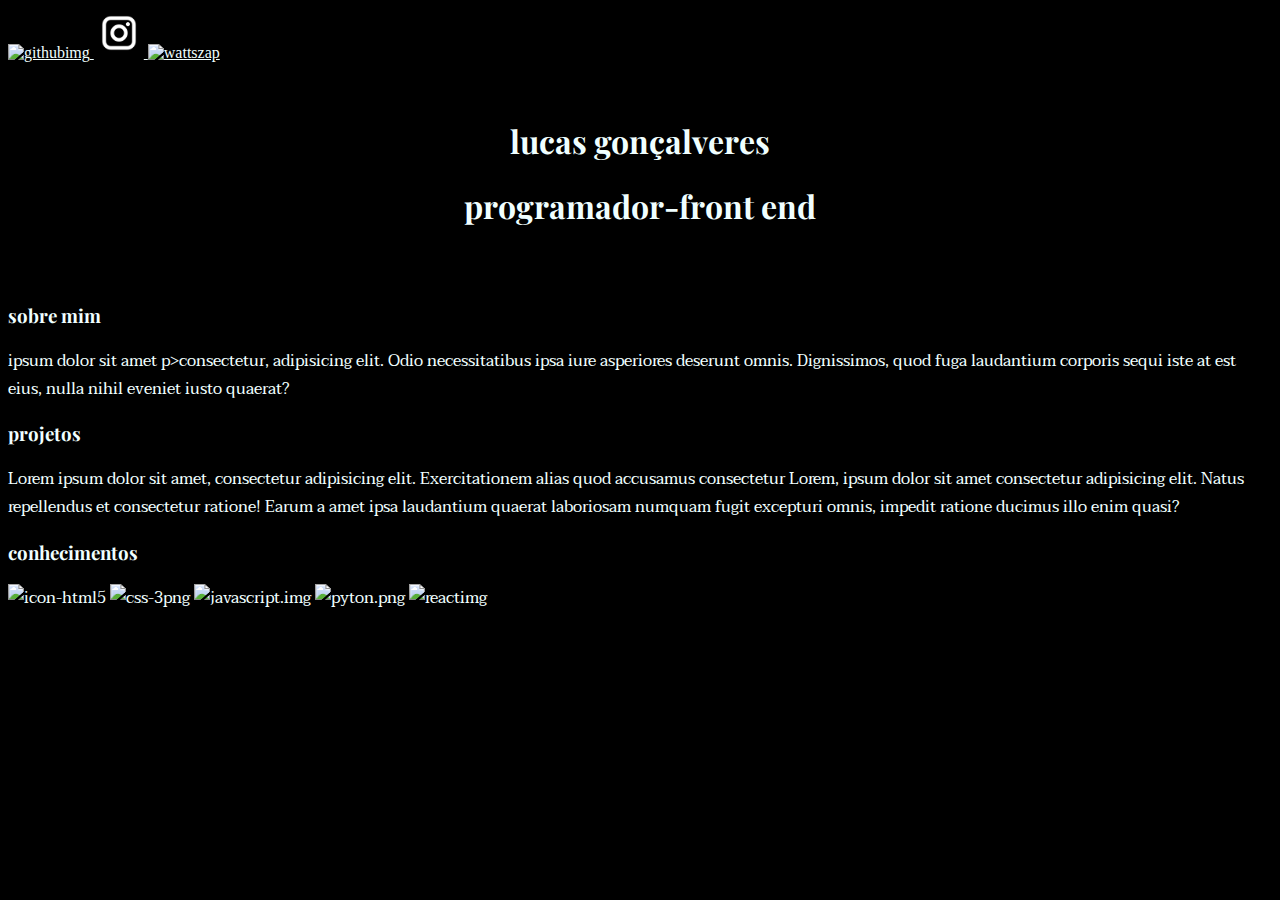
==== index.html @ 051e6ff0 "removi a div contatos" ====
<!DOCTYPE html>
<html lang="en">
<head>
    <meta charset="UTF-8">
    <meta http-equiv="X-UA-Compatible" content="IE=edge">
    <meta name="viewport" content="width=device-width, initial-scale=1.0">
    <link rel="stylesheet" href="style.css">
    <title>portifolio lucas gama</title>
    <link rel="preconnect" href="https://fonts.googleapis.com">
    <link rel="preconnect" href="https://fonts.gstatic.com" crossorigin>
    <link href="https://fonts.googleapis.com/css2?family=Playfair+Display&display=swap" rel="stylesheet">
    <link rel="preconnect" href="https://fonts.googleapis.com">
   <link rel="preconnect" href="https://fonts.gstatic.com" crossorigin>
   <link href="https://fonts.googleapis.com/css2?family=Inconsolata&display=swap" rel="stylesheet">
   <link rel="preconnect" href="https://fonts.googleapis.com">
   <link rel="preconnect" href="https://fonts.googleapis.com">
  <link rel="preconnect" href="https://fonts.gstatic.com" crossorigin>
  <link href="https://fonts.googleapis.com/css2?family=Taviraj:ital,wght@1,100&display=swap" rel="stylesheet">



</head>
<body>
  <div class="img">
<a href="https://github.com/lucassant31" target="_blank">

 
        <img src="https://cdn-icons-png.flaticon.com/128/5968/5968896.png" alt="githubimg"height=50px; 
        >
    
    </a>
    <a href="https://www.instagram.com/lucysk.jpg/"
    target="_blank">
        <img src="[data-uri]" alt="instagram" height="50px">
    </a>
    <a href ="https://wa.me/5511959334104"target="_blank">
        <img src="https://diversamed.com.br/wp-content/uploads/2016/03/whatsapp-xxl.png" alt="wattszap" width="40px" ></a>
 </div>
    <br>
   <br>
   <h1>lucas gonçalveres</h1>
   <h1>programador-front end</h1>
   <br>
   <br>

 <div class="sobre mim"><h3>sobre mim</h3>
  <div class="texto2"> ipsum dolor sit amet p>consectetur, adipisicing elit. Odio necessitatibus ipsa  iure asperiores deserunt omnis. Dignissimos, quod fuga laudantium corporis sequi iste at est eius, nulla nihil eveniet iusto quaerat?
  </div>


</div>

    <div class="projetos">
        <h3>projetos</h3>
        
      <div class="texto2">
 Lorem ipsum dolor sit amet, consectetur adipisicing elit. Exercitationem alias quod accusamus consectetur Lorem, ipsum dolor sit amet consectetur adipisicing elit. Natus repellendus et consectetur ratione! Earum a amet ipsa laudantium quaerat laboriosam numquam fugit excepturi omnis, impedit ratione ducimus illo enim quasi?
</div>
    </div>
    <div class="conhecimentos">
    <h3>conhecimentos</h3>
   <div class="texto2"> 
    
    <img src="https://icon-library.com/images/icon-html5/icon-html5-7.jpg" alt="icon-html5"height="65px">
    
   
    
    <img src="https://logospng.org/download/css-3/logo-css-3-256.png" alt="css-3png"height="60px">


   <img src="https://camo.githubusercontent.com/5e4e512a9fba4d33300fa431e2c5fb07d476d5f15194bc75dfbf3da545f73e43/68747470733a2f2f63646e2e69636f6e73636f75742e636f6d2f69636f6e2f667265652f706e672d3235362f6a6176617363726970742d323735323134382d323238343936352e706e67" alt="javascript.img"height="55px">



    <img src="https://icons-for-free.com/download-icon-python+plain-1324760559810704105_256.ico" alt="pyton.png" height="60">
    <img src="https://cdn.iconscout.com/icon/free/png-256/logo-1889531-1597591.png?f=webp&w=256" alt="reactimg" height="60">

   </div>

    </div>

  
    </div>
    
</body>
</html>
---- style.css ----
*{
    background-color: rgb(0, 0, 0);
    color: azure;
    overflow: unset;
    
   
}
body{
   height: auto;
   width: auto;

}
h1{
    text-align: center;
    font-family: 'Playfair Display', serif;
    width: 100%;
    height: 100%;
}
.projetos{
width: auto;
height: auto;
font-family: 'Inconsolata', monospace;

}
.conhecimentos{
 width: auto ;
 font-family: 'Inconsolata', monospace;
}
.contatos{
    width: auto;
    font-family: 'Inconsolata', monospace;
}

h3{
    font-family: 'Playfair Display', serif;
}
.texto2{
    font-family: 'Taviraj', serif;
}
button{
    all: unset;
    cursor: pointer;
    outline: revert;
}
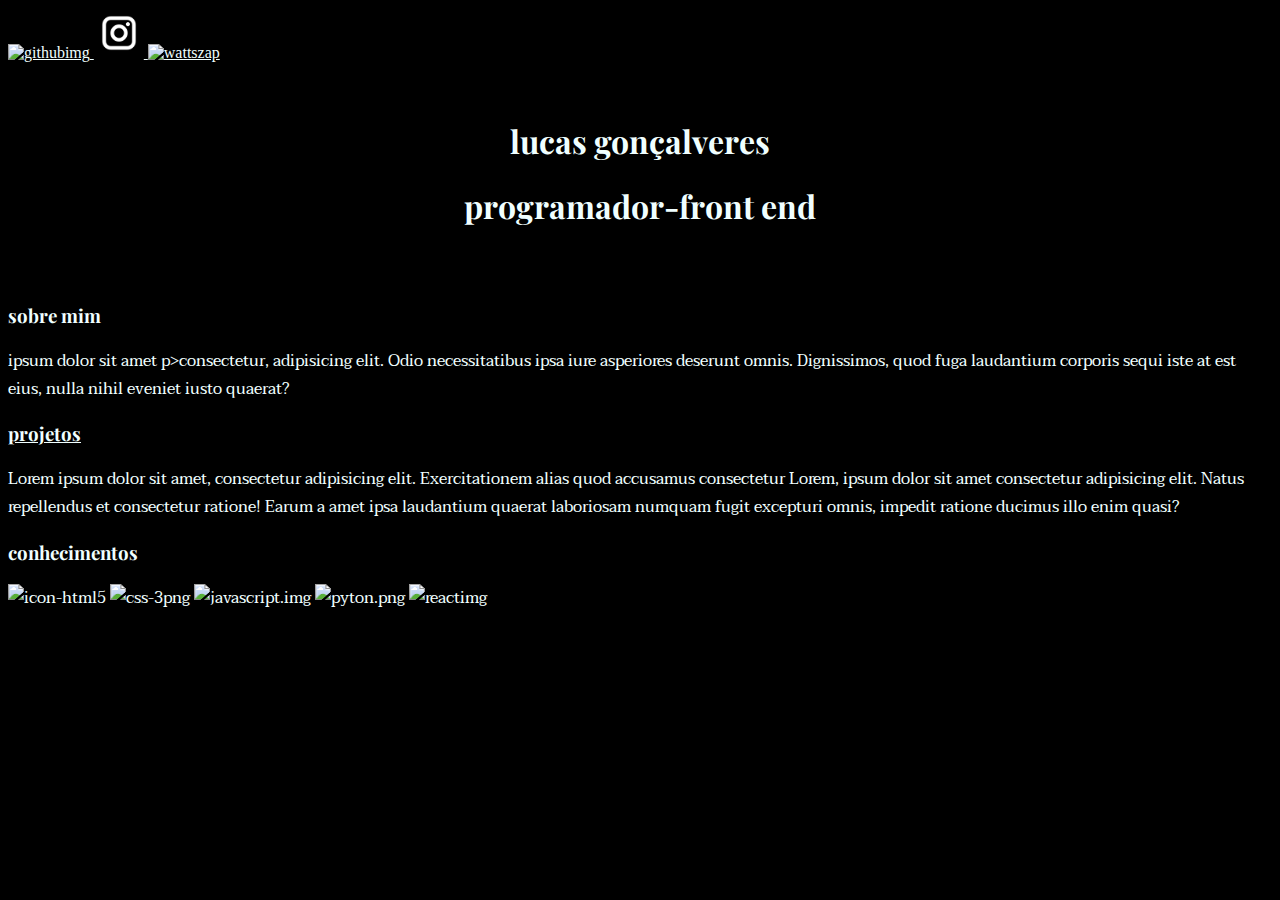
==== commit 1f8c46a1: "adição de uma nova pagina para projetos" ====
--- a/index.html
+++ b/index.html
@@ -49,10 +49,11 @@
 
 
 </div>
-
-    <div class="projetos">
-        <h3>projetos</h3>
-        
+    <a href="http://127.0.0.1:5501/projetos.html"
+    target="_blank">
+    <h3>projetos</h3>
+  </a>
+        <div class="projetos">
       <div class="texto2">
  Lorem ipsum dolor sit amet, consectetur adipisicing elit. Exercitationem alias quod accusamus consectetur Lorem, ipsum dolor sit amet consectetur adipisicing elit. Natus repellendus et consectetur ratione! Earum a amet ipsa laudantium quaerat laboriosam numquam fugit excepturi omnis, impedit ratione ducimus illo enim quasi?
 </div>
@@ -81,6 +82,7 @@
 
   
     </div>
+ 
     
 </body>
 </html>--- a/style.css
+++ b/style.css
@@ -42,7 +42,7 @@
     cursor: pointer;
     outline: revert;
 }
- 
+    
 
 
  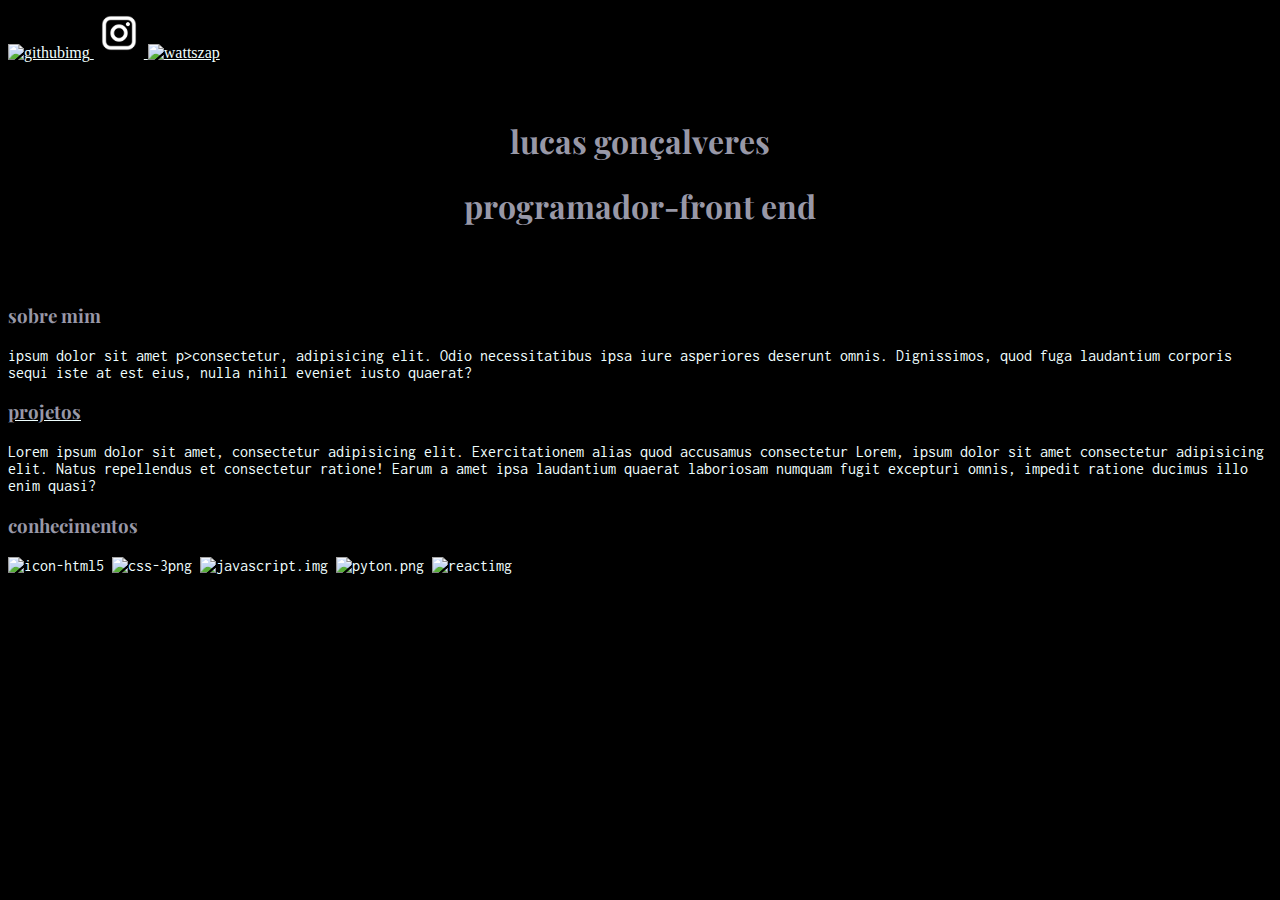
==== commit a8b4f2fe: "organizando codigo com oocss" ====
--- a/index.html
+++ b/index.html
@@ -42,7 +42,7 @@
    <h1>programador-front end</h1>
    <br>
    <br>
-
+<div class="textstyles">
  <div class="sobre mim"><h3>sobre mim</h3>
   <div class="texto2"> ipsum dolor sit amet p>consectetur, adipisicing elit. Odio necessitatibus ipsa  iure asperiores deserunt omnis. Dignissimos, quod fuga laudantium corporis sequi iste at est eius, nulla nihil eveniet iusto quaerat?
   </div>
@@ -82,7 +82,7 @@
 
   
     </div>
- 
+  </div>
     
 </body>
 </html>--- a/style.css
+++ b/style.css
@@ -1,48 +1,28 @@
 *{
     background-color: rgb(0, 0, 0);
     color: azure;
-    overflow: unset;
-    
-   
+    overflow: unset;  
 }
-body{
-   height: auto;
-   width: auto;
+    .textstyles{
+        height: auto;
+        width: auto;  
+    }
+    .textstyles{
+        font-family: 'Inconsolata', monospace;
+        
+    }
 
-}
-h1{
-    text-align: center;
+    h1{
+        text-align: center;
+        width: 100%;
+        height: 100%;
+    }
+    h1{
+        font-family: 'Playfair Display', serif; 
+        color: rgb(152, 152, 167);
+    }
+    h3{
     font-family: 'Playfair Display', serif;
-    width: 100%;
-    height: 100%;
-}
-.projetos{
-width: auto;
-height: auto;
-font-family: 'Inconsolata', monospace;
-
-}
-.conhecimentos{
- width: auto ;
- font-family: 'Inconsolata', monospace;
-}
-.contatos{
-    width: auto;
-    font-family: 'Inconsolata', monospace;
-}
-
-h3{
-    font-family: 'Playfair Display', serif;
-}
-.texto2{
-    font-family: 'Taviraj', serif;
-}
-button{
-    all: unset;
-    cursor: pointer;
-    outline: revert;
-}
-    
-
-
+    color: rgb(152, 152, 167);
+    }
  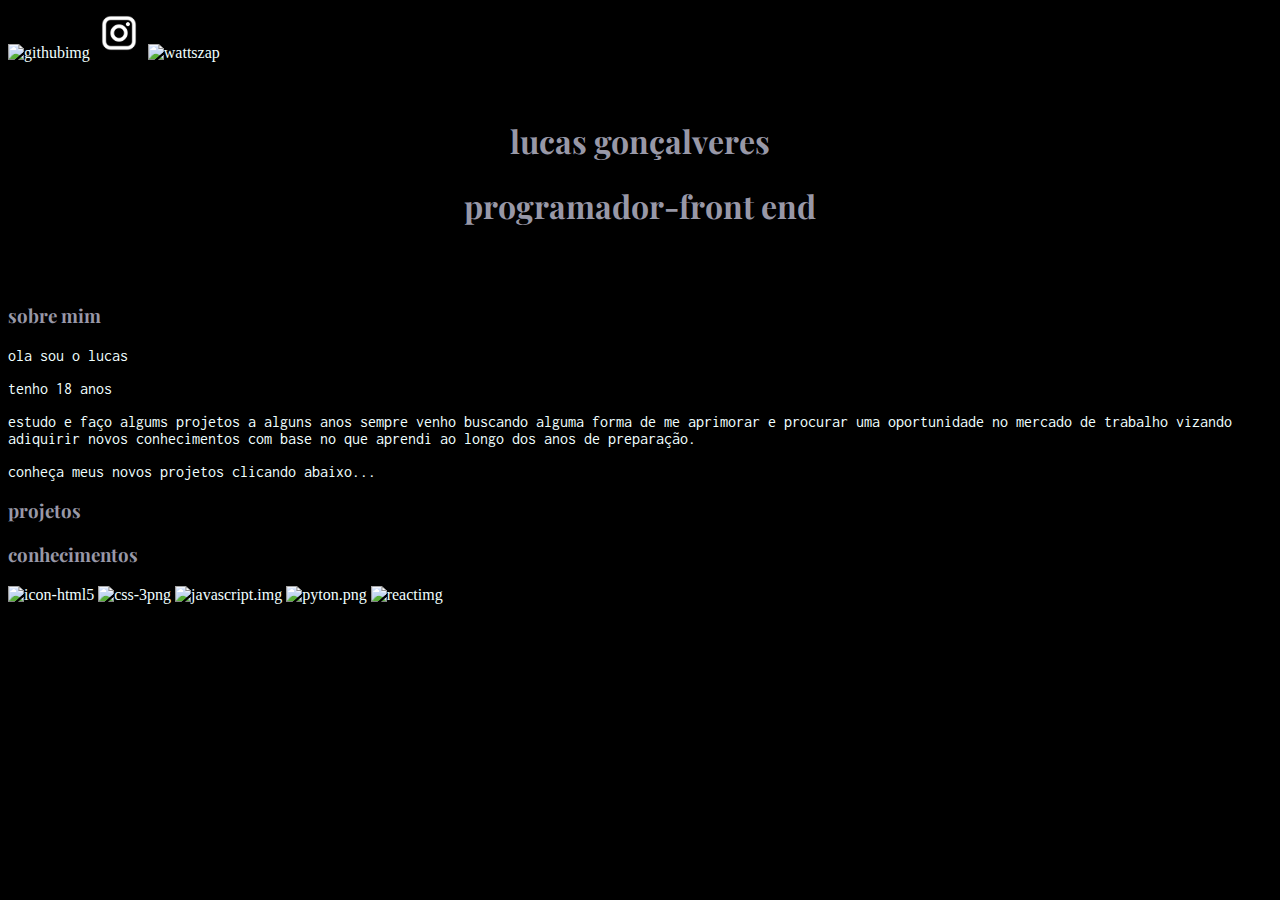
==== commit 61c7d269: "adicionado conteudo" ====
--- a/index.html
+++ b/index.html
@@ -5,17 +5,20 @@
     <meta http-equiv="X-UA-Compatible" content="IE=edge">
     <meta name="viewport" content="width=device-width, initial-scale=1.0">
     <link rel="stylesheet" href="style.css">
+
     <title>portifolio lucas gama</title>
+
+
     <link rel="preconnect" href="https://fonts.googleapis.com">
     <link rel="preconnect" href="https://fonts.gstatic.com" crossorigin>
     <link href="https://fonts.googleapis.com/css2?family=Playfair+Display&display=swap" rel="stylesheet">
     <link rel="preconnect" href="https://fonts.googleapis.com">
-   <link rel="preconnect" href="https://fonts.gstatic.com" crossorigin>
-   <link href="https://fonts.googleapis.com/css2?family=Inconsolata&display=swap" rel="stylesheet">
-   <link rel="preconnect" href="https://fonts.googleapis.com">
-   <link rel="preconnect" href="https://fonts.googleapis.com">
-  <link rel="preconnect" href="https://fonts.gstatic.com" crossorigin>
-  <link href="https://fonts.googleapis.com/css2?family=Taviraj:ital,wght@1,100&display=swap" rel="stylesheet">
+    <link rel="preconnect" href="https://fonts.gstatic.com" crossorigin>
+    <link href="https://fonts.googleapis.com/css2?family=Inconsolata&display=swap" rel="stylesheet">
+    <link rel="preconnect" href="https://fonts.googleapis.com">
+    <link rel="preconnect" href="https://fonts.googleapis.com">
+    <link rel="preconnect" href="https://fonts.gstatic.com" crossorigin>
+    <link href="https://fonts.googleapis.com/css2?family=Taviraj:ital,wght@1,100&display=swap" rel="stylesheet">
 
 
 
@@ -44,18 +47,21 @@
    <br>
 <div class="textstyles">
  <div class="sobre mim"><h3>sobre mim</h3>
-  <div class="texto2"> ipsum dolor sit amet p>consectetur, adipisicing elit. Odio necessitatibus ipsa  iure asperiores deserunt omnis. Dignissimos, quod fuga laudantium corporis sequi iste at est eius, nulla nihil eveniet iusto quaerat?
+  <div class="texto2"> 
+     ola sou o lucas
+     <p>tenho 18 anos </p>
+     estudo e faço algums projetos  a alguns anos sempre venho buscando alguma forma de me aprimorar e procurar uma oportunidade no mercado de trabalho vizando adiquirir novos conhecimentos com base no que aprendi ao longo dos anos de preparação.
+
+     <p> conheça meus novos projetos clicando abaixo...</p>
   </div>
 
 
 </div>
     <a href="http://127.0.0.1:5501/projetos.html"
     target="_blank">
-    <h3>projetos</h3>
+    <div class="pro"><h3>projetos</h3></div>
   </a>
-        <div class="projetos">
-      <div class="texto2">
- Lorem ipsum dolor sit amet, consectetur adipisicing elit. Exercitationem alias quod accusamus consectetur Lorem, ipsum dolor sit amet consectetur adipisicing elit. Natus repellendus et consectetur ratione! Earum a amet ipsa laudantium quaerat laboriosam numquam fugit excepturi omnis, impedit ratione ducimus illo enim quasi?
+       
 </div>
     </div>
     <div class="conhecimentos">
--- a/style.css
+++ b/style.css
@@ -25,4 +25,10 @@
     font-family: 'Playfair Display', serif;
     color: rgb(152, 152, 167);
     }
+
+    a {
+        text-decoration: none;
+    }
+
+   
  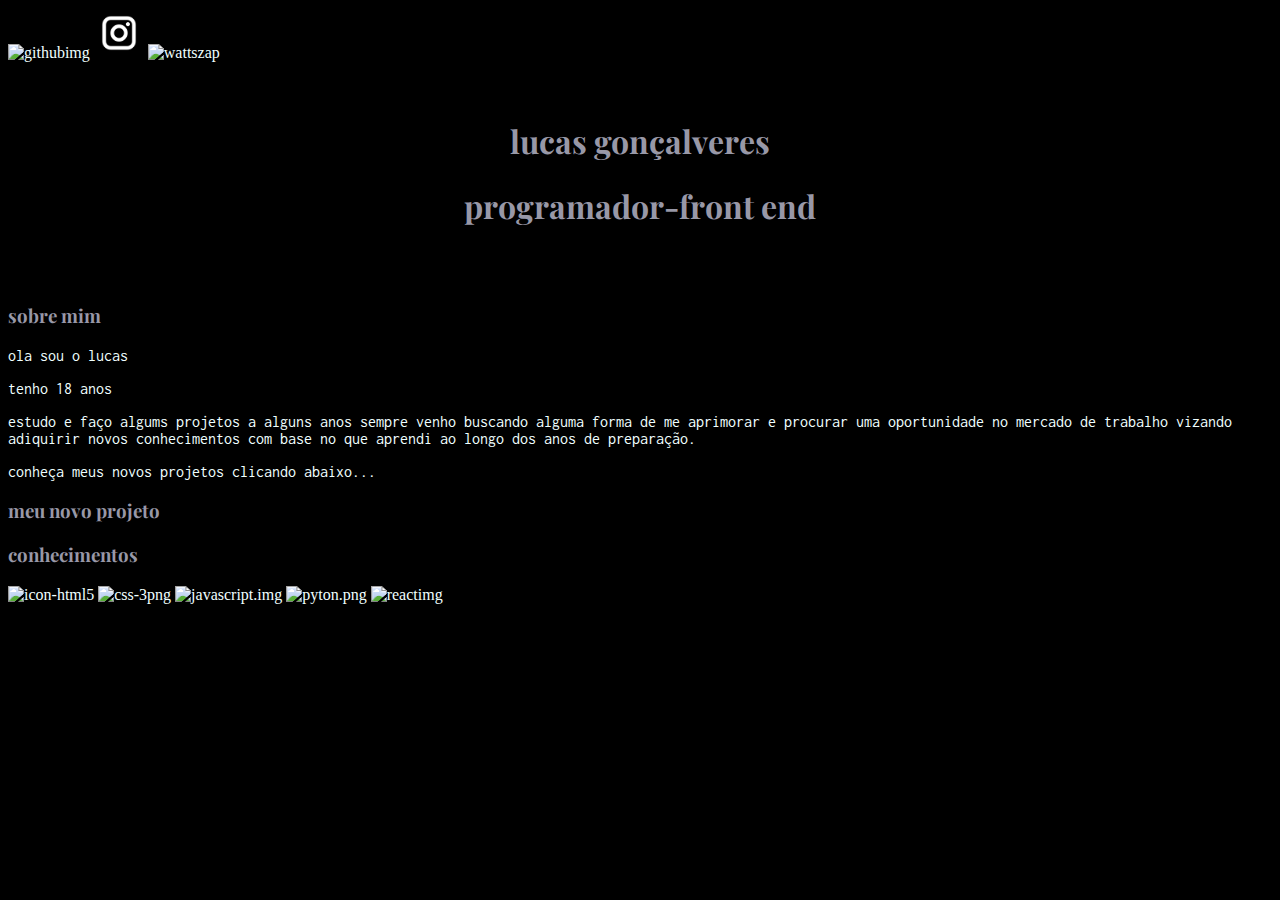
==== commit 3faea1dd: "adição de um novo projeto" ====
--- a/index.html
+++ b/index.html
@@ -57,9 +57,9 @@
 
 
 </div>
-    <a href="http://127.0.0.1:5501/projetos.html"
+    <a href="https://lucassant31.github.io/projeto-explicandoAPI/"
     target="_blank">
-    <div class="pro"><h3>projetos</h3></div>
+    <div class="pro"><h3> meu novo projeto</h3></div>
   </a>
        
 </div>
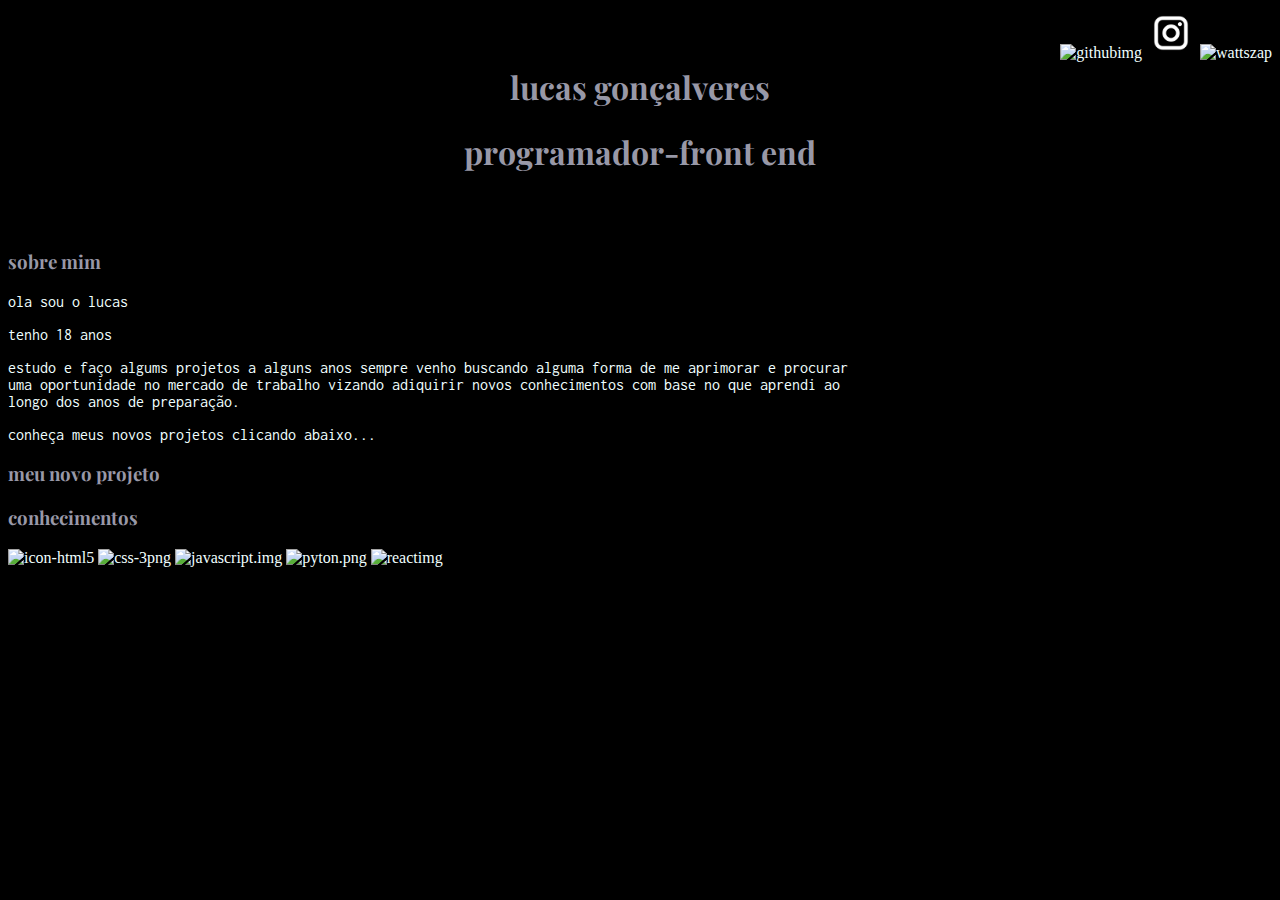
==== commit f17067ba: "add" ====
--- a/index.html
+++ b/index.html
@@ -25,7 +25,7 @@
 </head>
 <body>
   <div class="img">
-<a href="https://github.com/lucassant31" target="_blank">
+<a href="https://github.com/lucassant31" target="_blank"  >
 
  
         <img src="https://cdn-icons-png.flaticon.com/128/5968/5968896.png" alt="githubimg"height=50px; 
@@ -51,12 +51,12 @@
      ola sou o lucas
      <p>tenho 18 anos </p>
      estudo e faço algums projetos  a alguns anos sempre venho buscando alguma forma de me aprimorar e procurar uma oportunidade no mercado de trabalho vizando adiquirir novos conhecimentos com base no que aprendi ao longo dos anos de preparação.
-
+    </div>
      <p> conheça meus novos projetos clicando abaixo...</p>
-  </div>
+  
 
 
-</div>
+
     <a href="https://lucassant31.github.io/projeto-explicandoAPI/"
     target="_blank">
     <div class="pro"><h3> meu novo projeto</h3></div>
@@ -67,7 +67,7 @@
     <div class="conhecimentos">
     <h3>conhecimentos</h3>
    <div class="texto2"> 
-    
+    <div>
     <img src="https://icon-library.com/images/icon-html5/icon-html5-7.jpg" alt="icon-html5"height="65px">
     
    
--- a/style.css
+++ b/style.css
@@ -29,6 +29,13 @@
     a {
         text-decoration: none;
     }
-
-   
- +   .img{
+    float: right;
+   }
+ 
+   .texto2{
+    
+        width: 850px;
+    
+    
+   }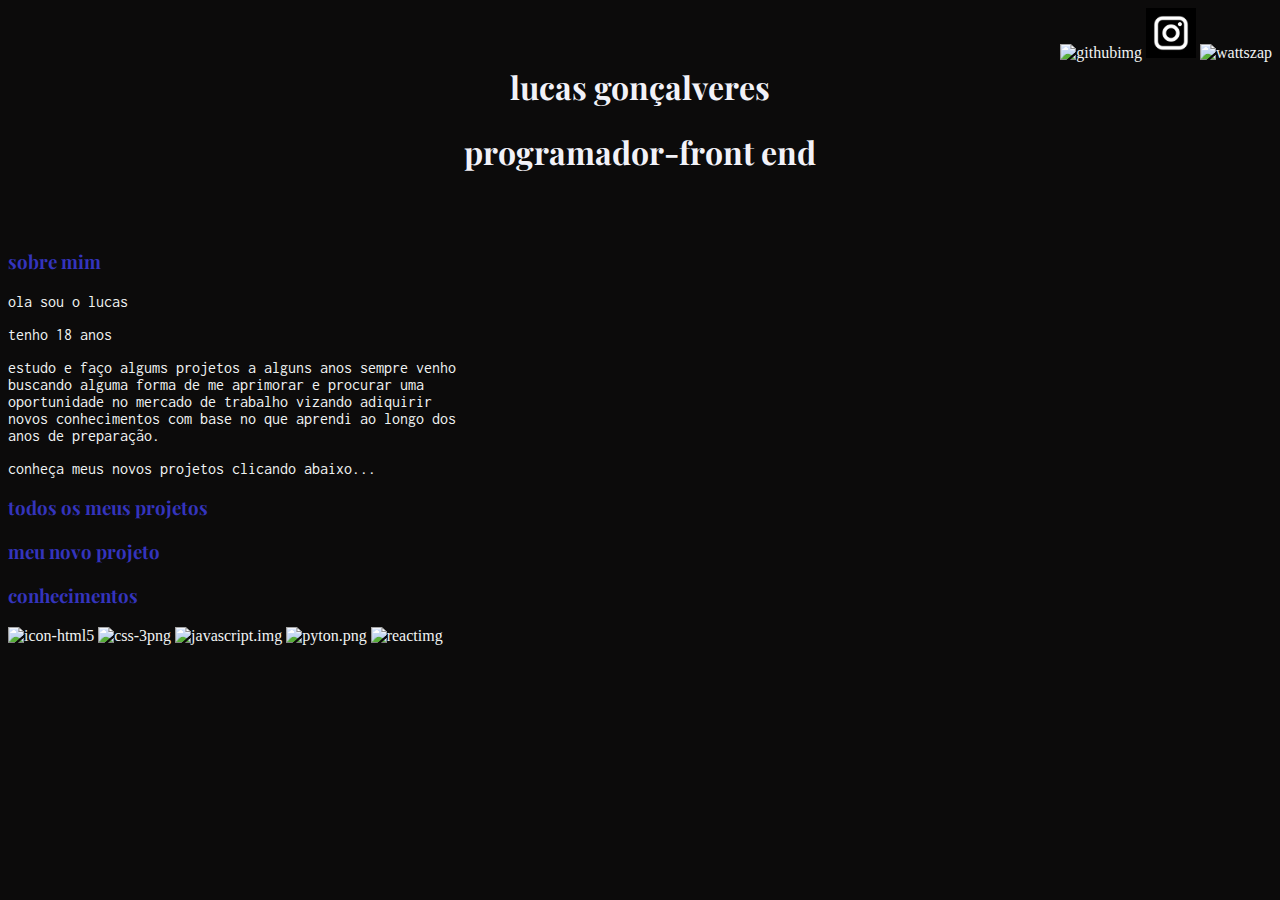
==== commit 8bb51123: "arrumei texto" ====
--- a/index.html
+++ b/index.html
@@ -54,8 +54,8 @@
     </div>
      <p> conheça meus novos projetos clicando abaixo...</p>
   
-
-
+<a href="https://github.com/lucassant31">
+    <h3>todos os meus projetos</h3></a>
 
     <a href="https://lucassant31.github.io/projeto-explicandoAPI/"
     target="_blank">
--- a/style.css
+++ b/style.css
@@ -1,7 +1,8 @@
 *{
-    background-color: rgb(0, 0, 0);
-    color: azure;
+    background-color: rgb(12, 11, 11);
+    color: rgb(241, 243, 243);
     overflow: unset;  
+    text-align: left
 }
     .textstyles{
         height: auto;
@@ -19,11 +20,11 @@
     }
     h1{
         font-family: 'Playfair Display', serif; 
-        color: rgb(152, 152, 167);
+        color: rgb(242, 242, 248);
     }
     h3{
     font-family: 'Playfair Display', serif;
-    color: rgb(152, 152, 167);
+    color: rgb(52, 52, 189);
     }
 
     a {
@@ -34,8 +35,7 @@
    }
  
    .texto2{
-    
-        width: 850px;
-    
-    
-   }+        width: 450px;
+   }
+
+  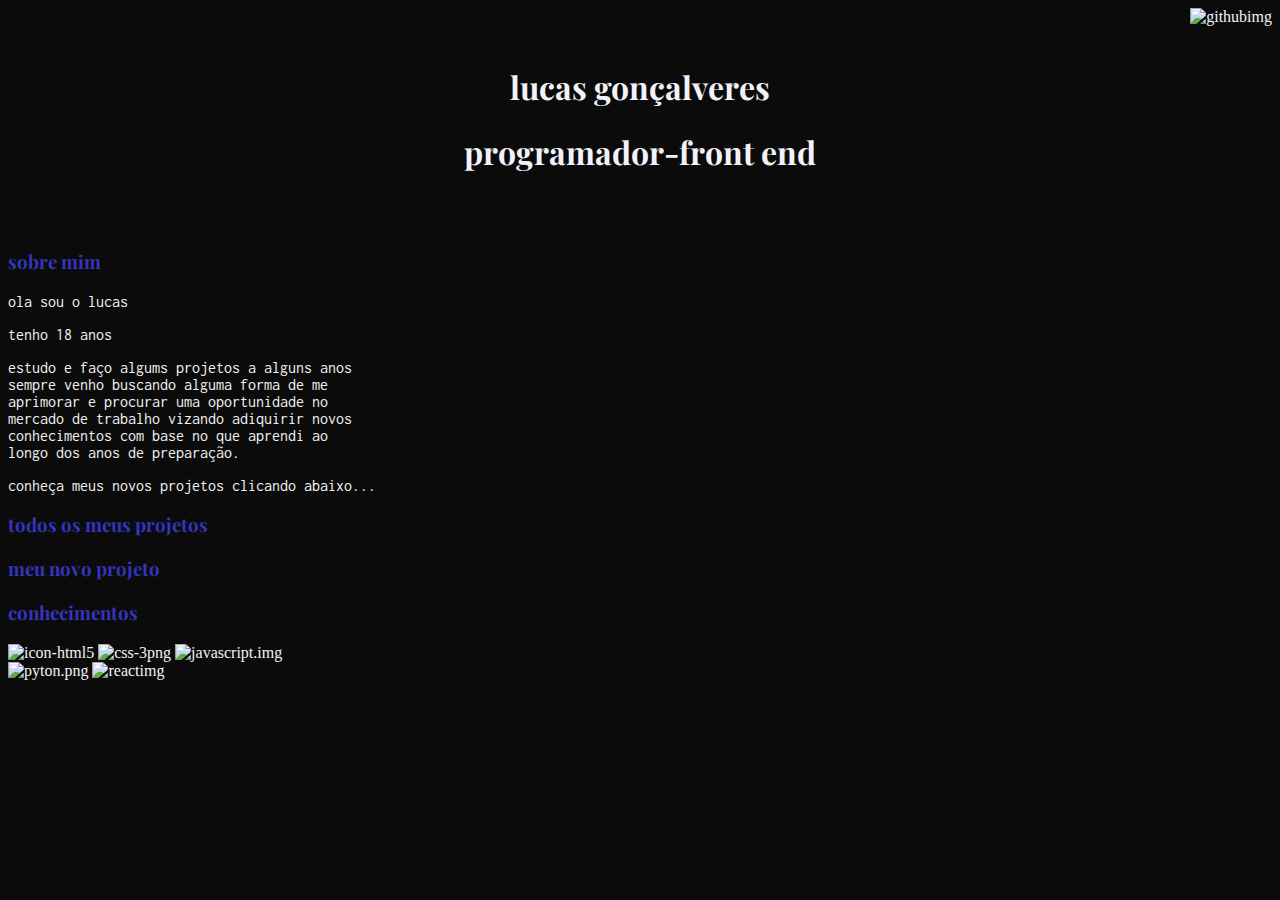
==== commit e7e667aa: "add" ====
--- a/index.html
+++ b/index.html
@@ -32,12 +32,7 @@
         >
     
     </a>
-    <a href="https://www.instagram.com/lucysk.jpg/"
-    target="_blank">
-        <img src="[data-uri]" alt="instagram" height="50px">
-    </a>
-    <a href ="https://wa.me/5511959334104"target="_blank">
-        <img src="https://diversamed.com.br/wp-content/uploads/2016/03/whatsapp-xxl.png" alt="wattszap" width="40px" ></a>
+    
  </div>
     <br>
    <br>
--- a/style.css
+++ b/style.css
@@ -35,7 +35,7 @@
    }
  
    .texto2{
-        width: 450px;
+        width: 350px;
    }
 
   